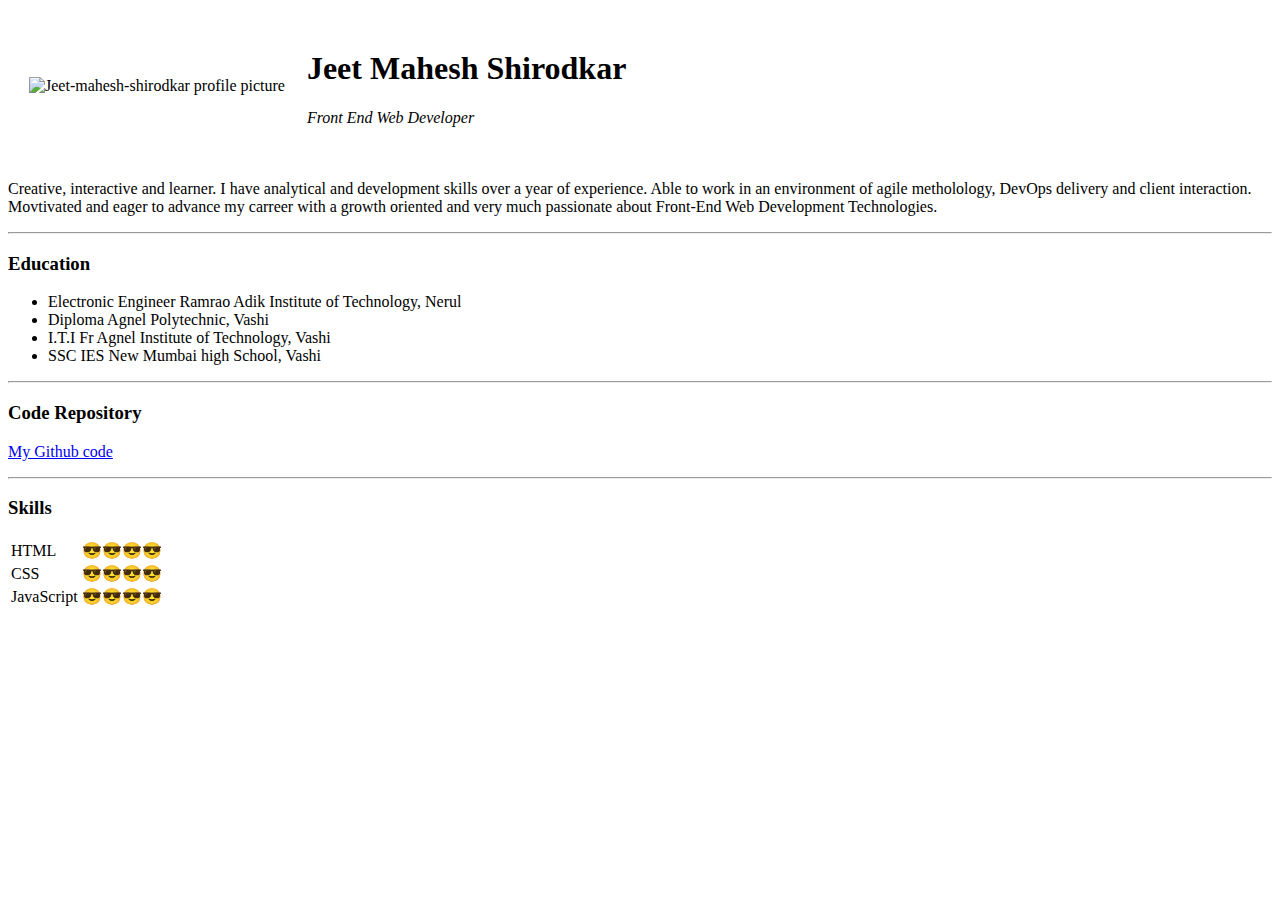
==== index.html @ e4345f7a "initial" ====
<!DOCTYPE html>
<html lang="en">
<head>
    <meta charset="UTF-8">
    <meta name="viewport" content="width=device-width, initial-scale=1.0">
    <meta http-equiv="X-UA-Compatible" content="ie=edge">
    <title>Jeet M Shirodkar</title>
</head>
<body>
    <table cellspacing='20'>
        <tr><td><img src="Image/jeetprofile.jpg" alt="Jeet-mahesh-shirodkar profile picture"></td>
        <td>
                <h1>Jeet Mahesh Shirodkar</h1>
                <p><em>Front End Web Developer</em></p>
        </td>
        </tr>
    </table>
<p>Creative, interactive and learner. 
I have analytical and development skills over a year of experience. 
Able to work in an environment of agile metholology, DevOps delivery and client interaction.
Movtivated and eager to advance my carreer with a growth oriented and very much passionate about Front-End Web Development Technologies.
</p>
<hr>
<h3>Education</h3>
<ul>
    <li>Electronic Engineer Ramrao Adik Institute of Technology, Nerul</li>
    <li>Diploma  Agnel Polytechnic, Vashi</li>
    <li>I.T.I  Fr Agnel Institute of Technology, Vashi</li>
    <li>SSC  IES New Mumbai high School, Vashi</li>
</ul>  
<hr>
<h3>Code Repository</h3>
<p><a href="https://github.com/jeet-mahesh-shirodkar">My Github code</a></p>
<hr>
<h3>Skills</h3>
<table>
    <tr>
        <td>HTML </td>
        <td> 😎😎😎😎</td>
    </tr>
    <tr>
        <td>CSS</td>
        <td>😎😎😎😎</td>
     </tr>
     <tr>
         <td>JavaScript</td>
         <td>😎😎😎😎</td>
     </tr>
</table>
</body>
</html>
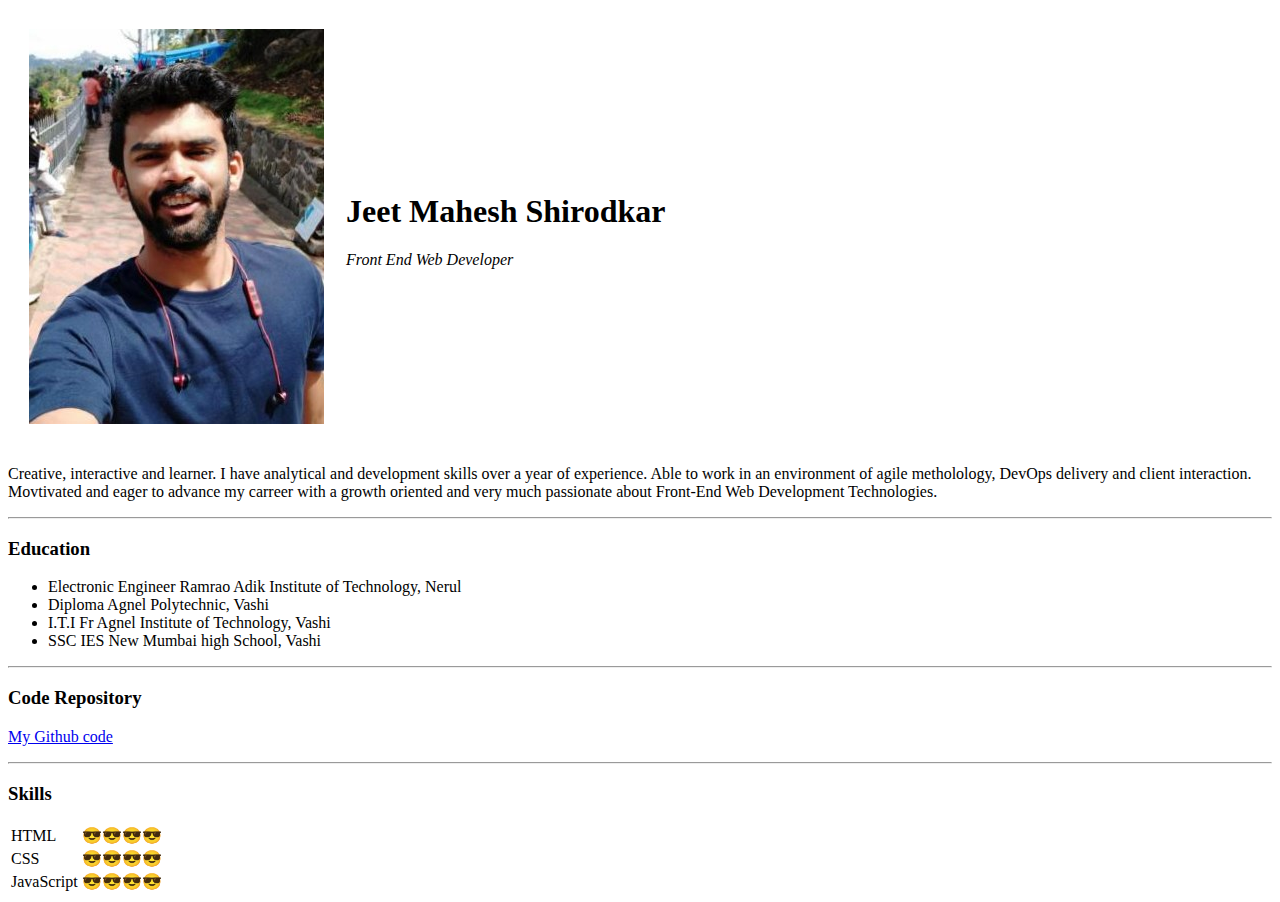
==== commit c4a1fb92: "image correction" ====
--- a/index.html
+++ b/index.html
@@ -8,7 +8,7 @@
 </head>
 <body>
     <table cellspacing='20'>
-        <tr><td><img src="Image/jeetprofile.jpg" alt="Jeet-mahesh-shirodkar profile picture"></td>
+        <tr><td><img src="Images/jeetprofile.jpg" alt="Jeet-mahesh-shirodkar profile picture"></td>
         <td>
                 <h1>Jeet Mahesh Shirodkar</h1>
                 <p><em>Front End Web Developer</em></p>
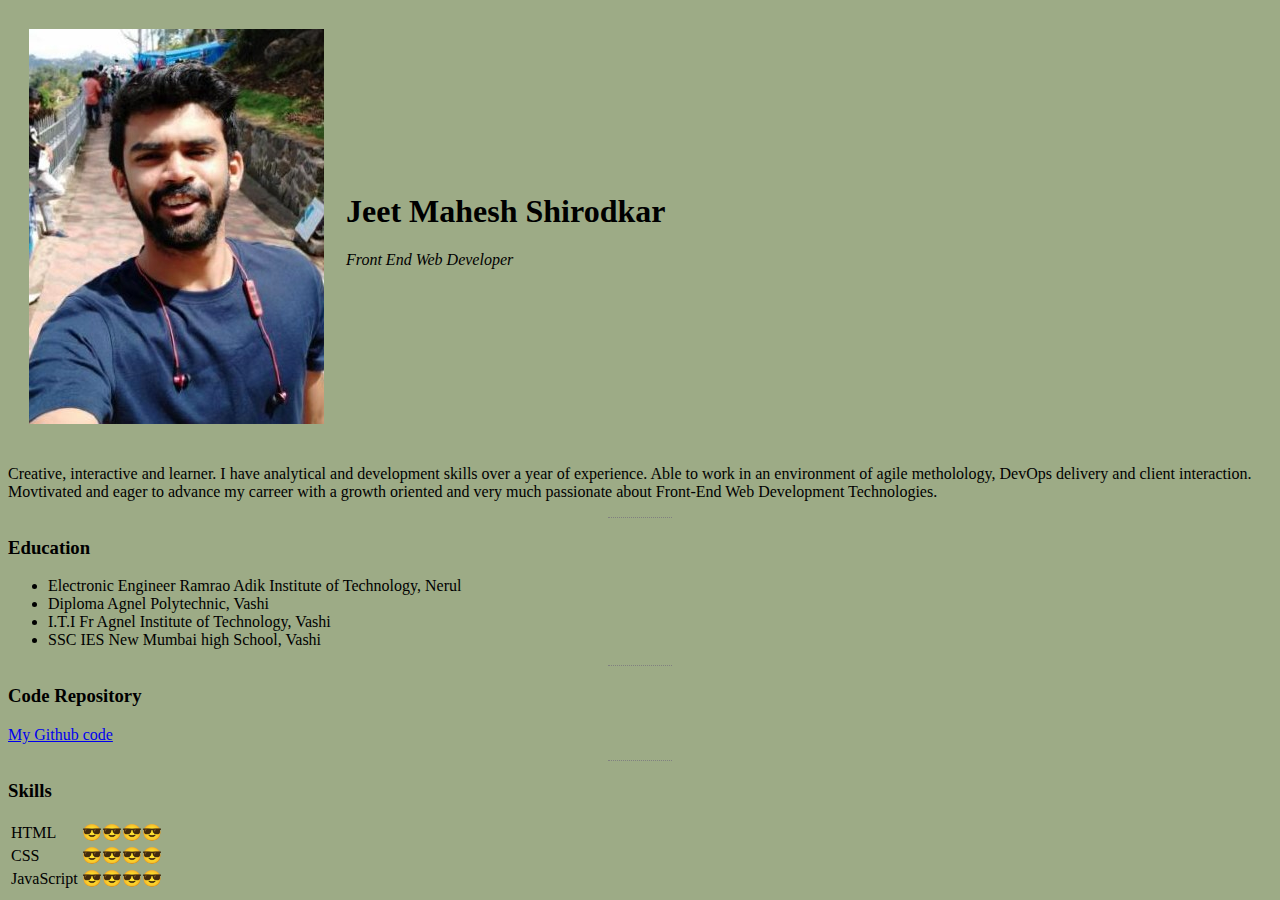
==== commit 90111a2c: "intial style" ====
--- a/index.html
+++ b/index.html
@@ -1,51 +1,53 @@
-<!DOCTYPE html>
-<html lang="en">
-<head>
-    <meta charset="UTF-8">
-    <meta name="viewport" content="width=device-width, initial-scale=1.0">
-    <meta http-equiv="X-UA-Compatible" content="ie=edge">
-    <title>Jeet M Shirodkar</title>
-</head>
-<body>
-    <table cellspacing='20'>
-        <tr><td><img src="Images/jeetprofile.jpg" alt="Jeet-mahesh-shirodkar profile picture"></td>
-        <td>
-                <h1>Jeet Mahesh Shirodkar</h1>
-                <p><em>Front End Web Developer</em></p>
-        </td>
+    <!DOCTYPE html>
+    <html lang="en">
+    <head>
+        <meta charset="UTF-8">
+        <meta name="viewport" content="width=device-width, initial-scale=1.0">
+        <meta http-equiv="X-UA-Compatible" content="ie=edge">
+        <title>Jeet M Shirodkar</title>
+        <link rel="stylesheet" href="./style.css">
+
+    </head>
+    <body>
+        <table cellspacing='20'>
+            <tr><td><img src="Images/jeetprofile.jpg" alt="Jeet-mahesh-shirodkar profile picture"></td>
+            <td>
+                    <h1>Jeet Mahesh Shirodkar</h1>
+                    <p><em>Front End Web Developer</em></p>
+            </td>
+            </tr>
+        </table>
+    <p>Creative, interactive and learner. 
+    I have analytical and development skills over a year of experience. 
+    Able to work in an environment of agile metholology, DevOps delivery and client interaction.
+    Movtivated and eager to advance my carreer with a growth oriented and very much passionate about Front-End Web Development Technologies.
+    </p>
+    <hr>
+    <h3>Education</h3>
+    <ul>
+        <li>Electronic Engineer Ramrao Adik Institute of Technology, Nerul</li>
+        <li>Diploma  Agnel Polytechnic, Vashi</li>
+        <li>I.T.I  Fr Agnel Institute of Technology, Vashi</li>
+        <li>SSC  IES New Mumbai high School, Vashi</li>
+    </ul>  
+    <hr>
+    <h3>Code Repository</h3>
+    <p><a href="https://github.com/jeet-mahesh-shirodkar">My Github code</a></p>
+    <hr>
+    <h3>Skills</h3>
+    <table>
+        <tr>
+            <td>HTML </td>
+            <td> 😎😎😎😎</td>
+        </tr>
+        <tr>
+            <td>CSS</td>
+            <td>😎😎😎😎</td>
+        </tr>
+        <tr>
+            <td>JavaScript</td>
+            <td>😎😎😎😎</td>
         </tr>
     </table>
-<p>Creative, interactive and learner. 
-I have analytical and development skills over a year of experience. 
-Able to work in an environment of agile metholology, DevOps delivery and client interaction.
-Movtivated and eager to advance my carreer with a growth oriented and very much passionate about Front-End Web Development Technologies.
-</p>
-<hr>
-<h3>Education</h3>
-<ul>
-    <li>Electronic Engineer Ramrao Adik Institute of Technology, Nerul</li>
-    <li>Diploma  Agnel Polytechnic, Vashi</li>
-    <li>I.T.I  Fr Agnel Institute of Technology, Vashi</li>
-    <li>SSC  IES New Mumbai high School, Vashi</li>
-</ul>  
-<hr>
-<h3>Code Repository</h3>
-<p><a href="https://github.com/jeet-mahesh-shirodkar">My Github code</a></p>
-<hr>
-<h3>Skills</h3>
-<table>
-    <tr>
-        <td>HTML </td>
-        <td> 😎😎😎😎</td>
-    </tr>
-    <tr>
-        <td>CSS</td>
-        <td>😎😎😎😎</td>
-     </tr>
-     <tr>
-         <td>JavaScript</td>
-         <td>😎😎😎😎</td>
-     </tr>
-</table>
-</body>
-</html>+    </body>
+    </html>--- a/style.css
+++ b/style.css
@@ -0,0 +1,8 @@
+body{
+    background-color : #9dab86;
+}
+hr{
+border-style: dotted none none;
+border-color: gray;
+width: 5%;
+}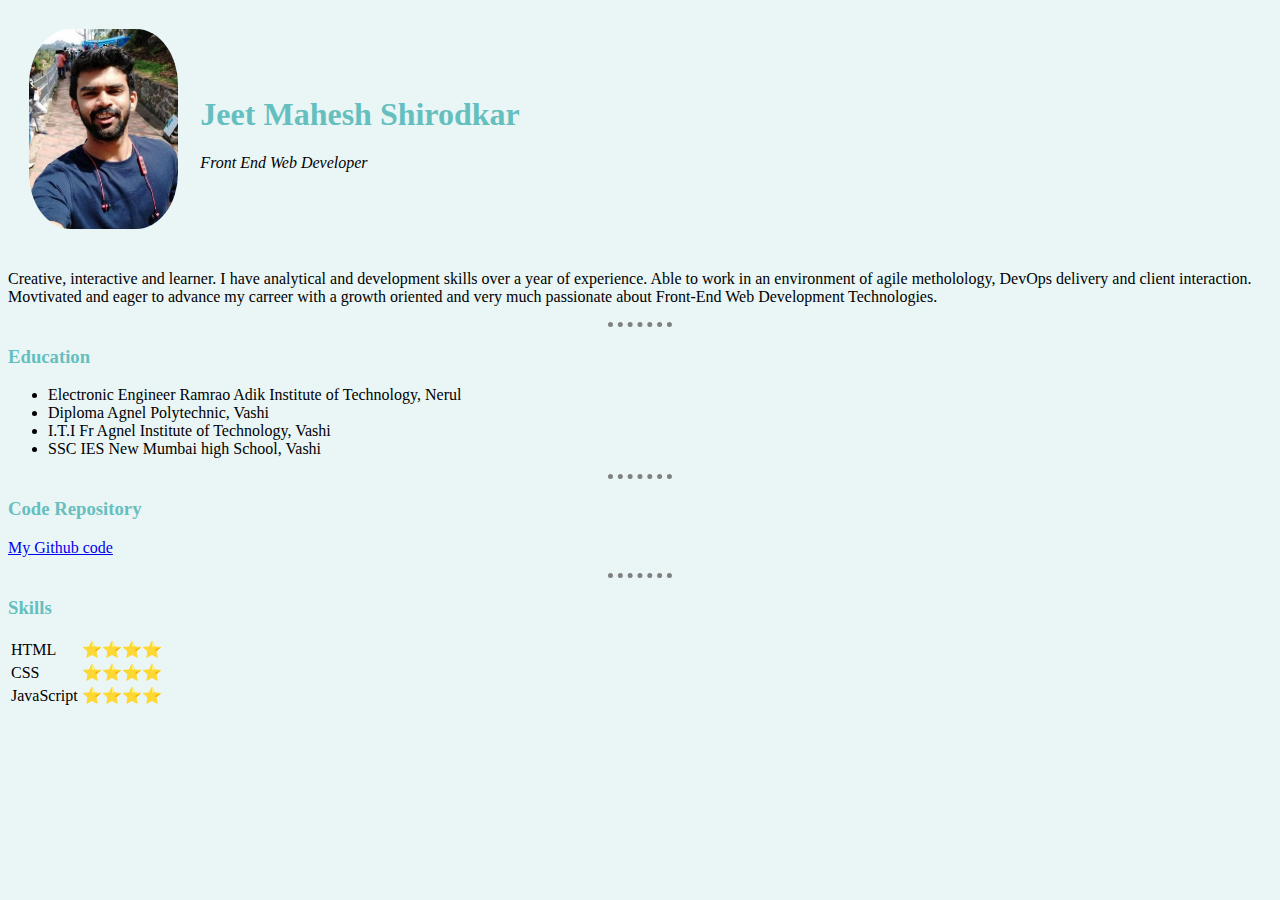
==== commit e4b597e6: "styles" ====
--- a/index.html
+++ b/index.html
@@ -5,7 +5,7 @@
         <meta name="viewport" content="width=device-width, initial-scale=1.0">
         <meta http-equiv="X-UA-Compatible" content="ie=edge">
         <title>Jeet M Shirodkar</title>
-        <link rel="stylesheet" href="./style.css">
+        <link rel="stylesheet" href="style.css">
 
     </head>
     <body>
@@ -38,15 +38,15 @@
     <table>
         <tr>
             <td>HTML </td>
-            <td> 😎😎😎😎</td>
+            <td>⭐⭐⭐⭐</td>
         </tr>
         <tr>
             <td>CSS</td>
-            <td>😎😎😎😎</td>
+            <td>⭐⭐⭐⭐</td>
         </tr>
         <tr>
             <td>JavaScript</td>
-            <td>😎😎😎😎</td>
+            <td>⭐⭐⭐⭐</td>
         </tr>
     </table>
     </body>
--- a/style.css
+++ b/style.css
@@ -1,8 +1,17 @@
 body{
-    background-color : #9dab86;
+    background-color : #eaf6f6;
 }
 hr{
 border-style: dotted none none;
 border-color: gray;
 width: 5%;
+border-width: 5px;
+}
+h1,h3{
+    color: #66bfbf;
+}
+
+img{
+    border-radius: 28%;
+    height: 200px;
 }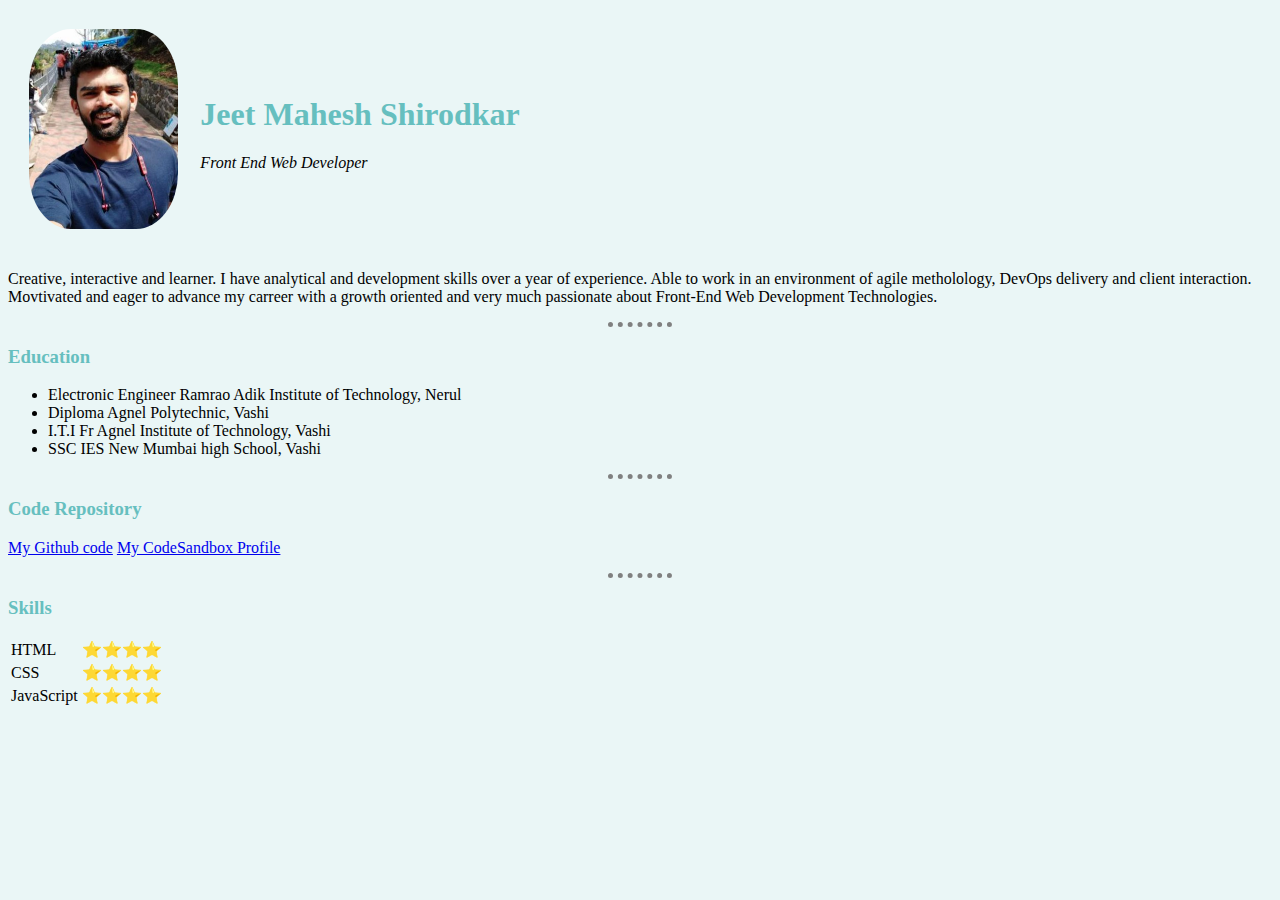
==== commit da9ad21c: "code profile" ====
--- a/index.html
+++ b/index.html
@@ -32,7 +32,8 @@
     </ul>  
     <hr>
     <h3>Code Repository</h3>
-    <p><a href="https://github.com/jeet-mahesh-shirodkar">My Github code</a></p>
+    <p><a href="https://github.com/jeet-mahesh-shirodkar">My Github code</a>
+    <a href="https://codesandbox.io/u/jeet-mahesh-shirodkar/sandboxes">My CodeSandbox Profile</a></p>
     <hr>
     <h3>Skills</h3>
     <table>
